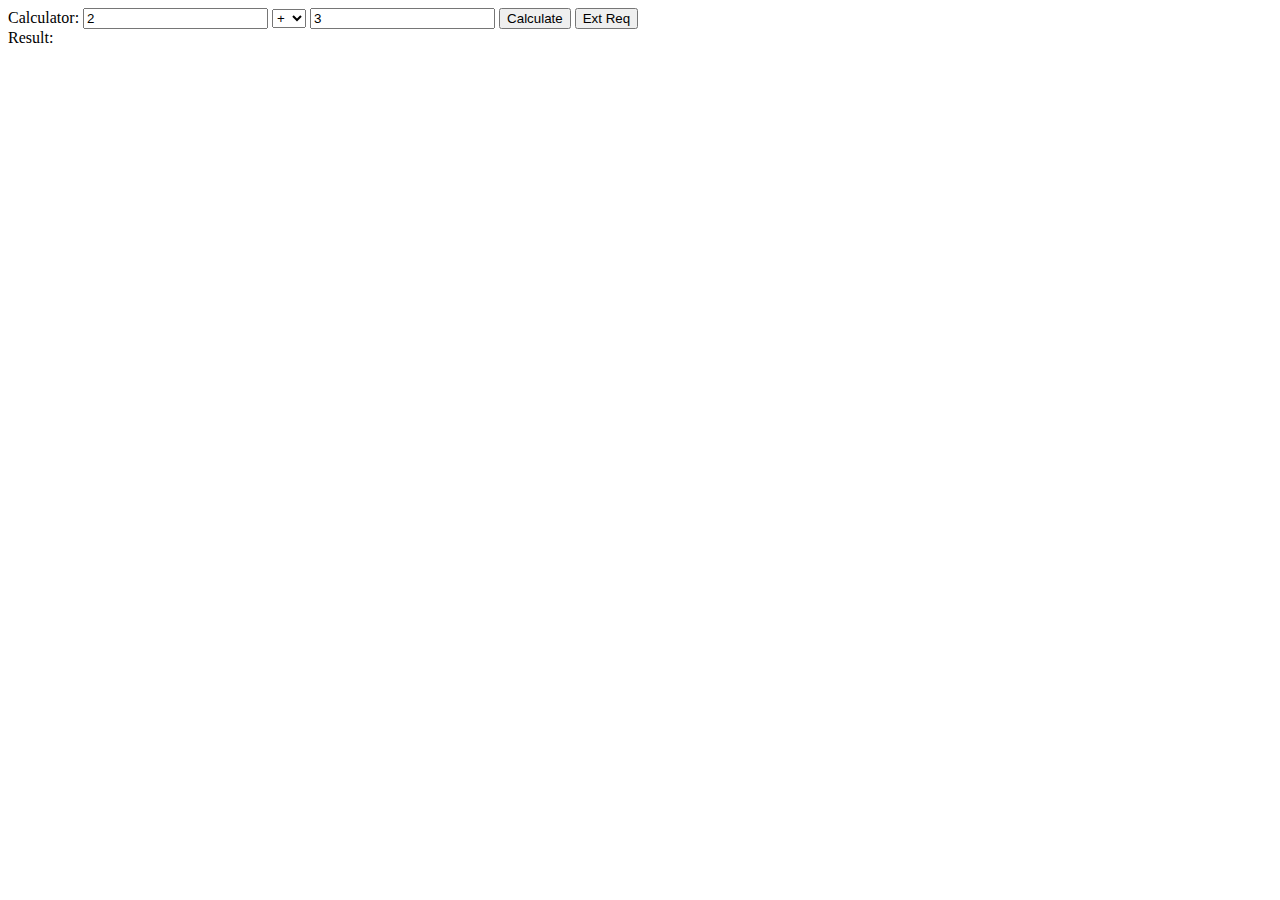
==== Web/index.html @ 571fc861 "Add content" ====
<html>
<head>
    <title>Simple Calculator App</title>
    <script type="text/javascript" src="scripts/jquery-2.0.2.min.js"></script>
    <script type="text/javascript" src="scripts/service.js"></script>
    <script type="text/javascript" src="scripts/app.js"></script>
</head>
<body>
    Calculator: <input type="text" id="op1" value="2">
    <select id="operator">
        <option value="add">+</option>
        <option value="minus">-</option>
        <option value="multiply">*</option>
        <option value="divide">/</option>
        <option value="mod">%</option>
        <option value="pow">^</option>
    </select>
    <input type="text" id="op2" value="3">
    <input type="button" id="calcButton" value="Calculate">
    <input type="button" id="externalRequest" value="Ext Req">
    <br>
    Result: <span id="output"></span>
</body>
</html>
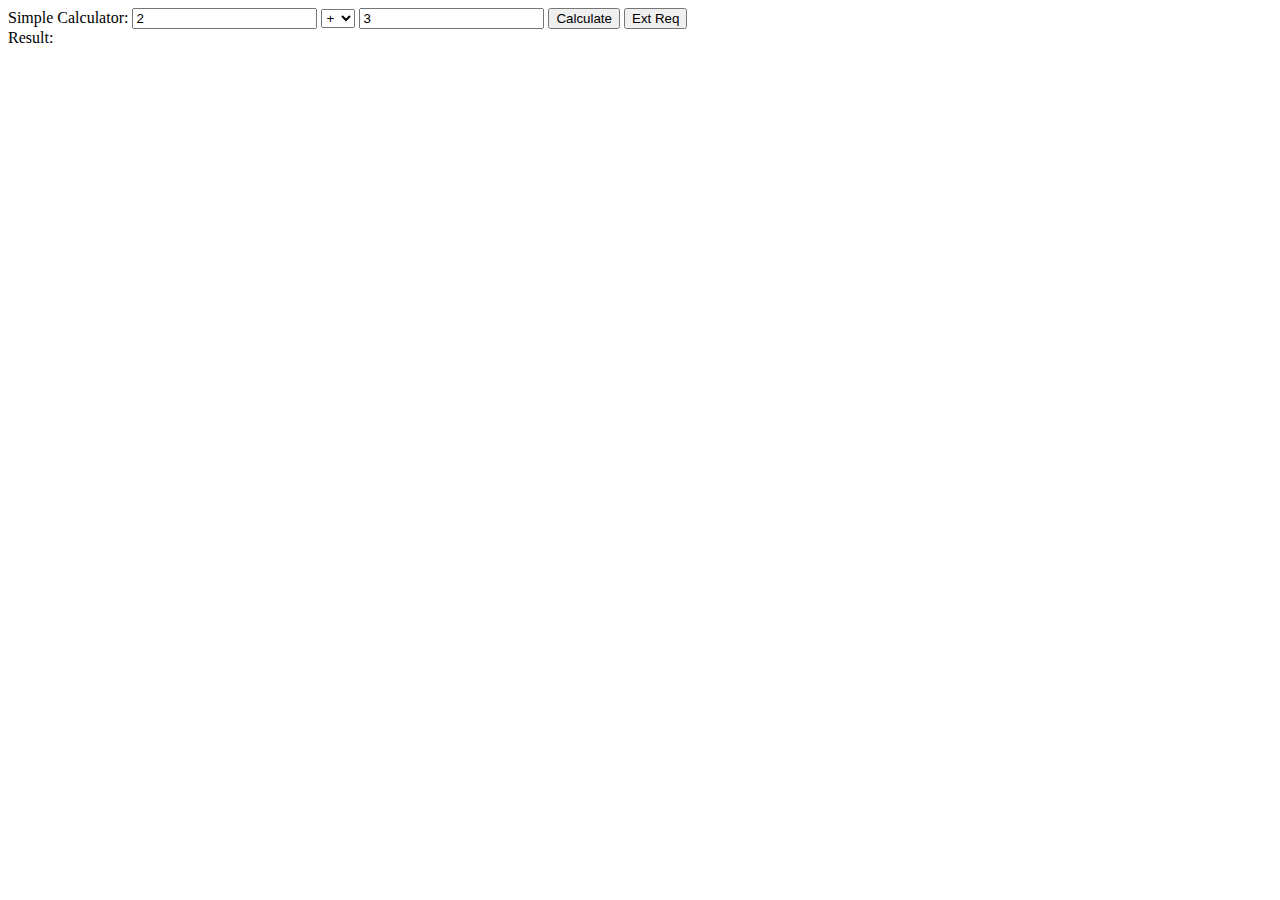
==== commit 0f3b93d1: "Minor change" ====
--- a/Web/index.html
+++ b/Web/index.html
@@ -6,7 +6,7 @@
     <script type="text/javascript" src="scripts/app.js"></script>
 </head>
 <body>
-    Calculator: <input type="text" id="op1" value="2">
+    Simple Calculator: <input type="text" id="op1" value="2">
     <select id="operator">
         <option value="add">+</option>
         <option value="minus">-</option>
@@ -21,4 +21,4 @@
     <br>
     Result: <span id="output"></span>
 </body>
-</html>+</html>
